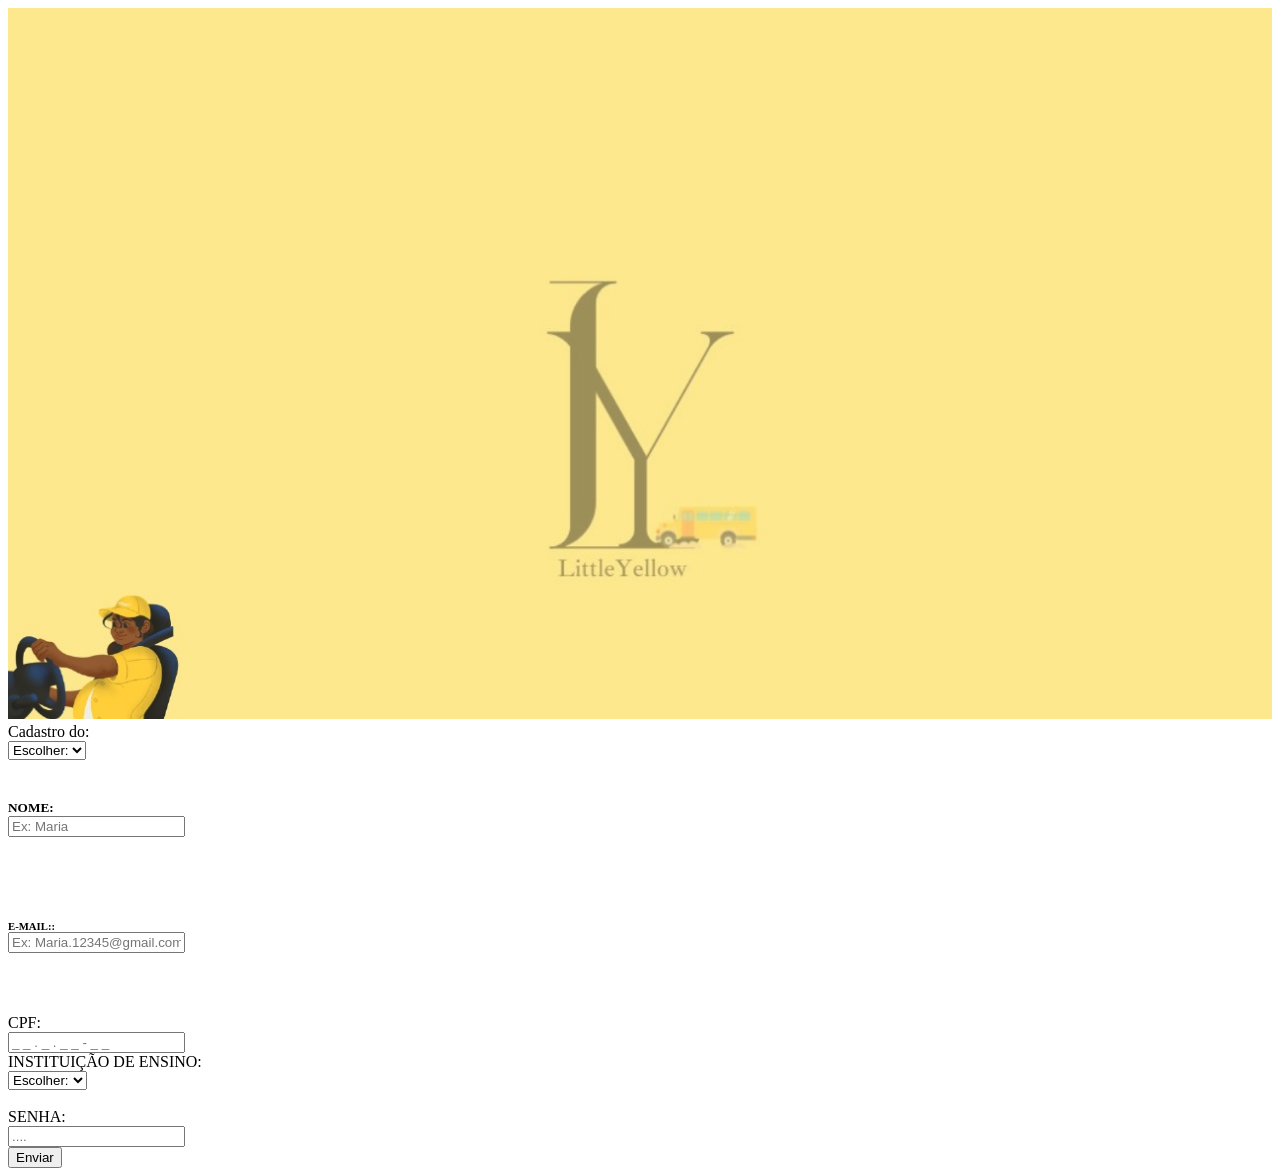
==== cadastroDiscente.html @ dbf595ff "versão html" ====
<!DOCTYPE html>
<html lang="pt-br">
<head>
    <meta charset="UTF-8">
    <meta name="viewport" content="width=device-width, initial-scale=1.0">
    <title>Tela 6</title>
</head>
<body>
    <img src = "fundogeral.jpeg" 
    width="100%" heigh="100%";>
    <div class = "Escolher\Discente/mostorista"></div>
    <div class = "Discente/motorista">
        <label for="Cadastro do">Cadastro do:</label><br>
        <select id="Cadastro do" onchange="verificarEscolha()"><br>
        <option value="" selected disabled>Escolher:</option>
        <option value ="Discente"> Discente</option>
        <option value ="Motorista"> Motorista</option>
        </select><br><br>
    </div>
    <div class = "Nome/e-mail/CPF\cadastro">
        <form action="">
            <h5 id="nome"> <label for="fname">NOME:</label><br>
            <input type="text" id="fname" name="fname" required placeholder="Ex: Maria"></h5><br><br>
            <h6 id="seuemail"> <label for="fname">E-MAIL::</label><br>
            <input type="text" id="fname" name="fname" required placeholder="Ex: Maria.12345@gmail.com"></h6><br><br>
            <label for="lname">CPF:</label><br>
            <input  id="lname" name="lname" required placeholder="_ _ . _ . _ _ - _ _">
            <div class = "Escolher">
                <label for="escolher">INSTITUIÇÃO DE ENSINO:</label><br>
                <select id="escolher" onchange="verificarEscolha2()"><br>
                <option value="" selected disabled>Escolher:</option>
                <option value ="Opção1"> Colégio 1</option>
                <option value ="Opção2"> Colégio 2</option>
                <option value ="Opção3"> Colégio 3</option>
                </select></h7><br><br>
            </div>
            <div class = "senha\cadastro">
            <h7 id="nome"> <label for="fname">SENHA:</label><br>
            <input type="text" id="fname" name="fname" required placeholder="...."></h7><br>
            </div>
            <div class = "Enviar.do.discente">
                <h8><button>Enviar</button></h8>
            </div>
        </form> 
    </div>

</body>
</html>
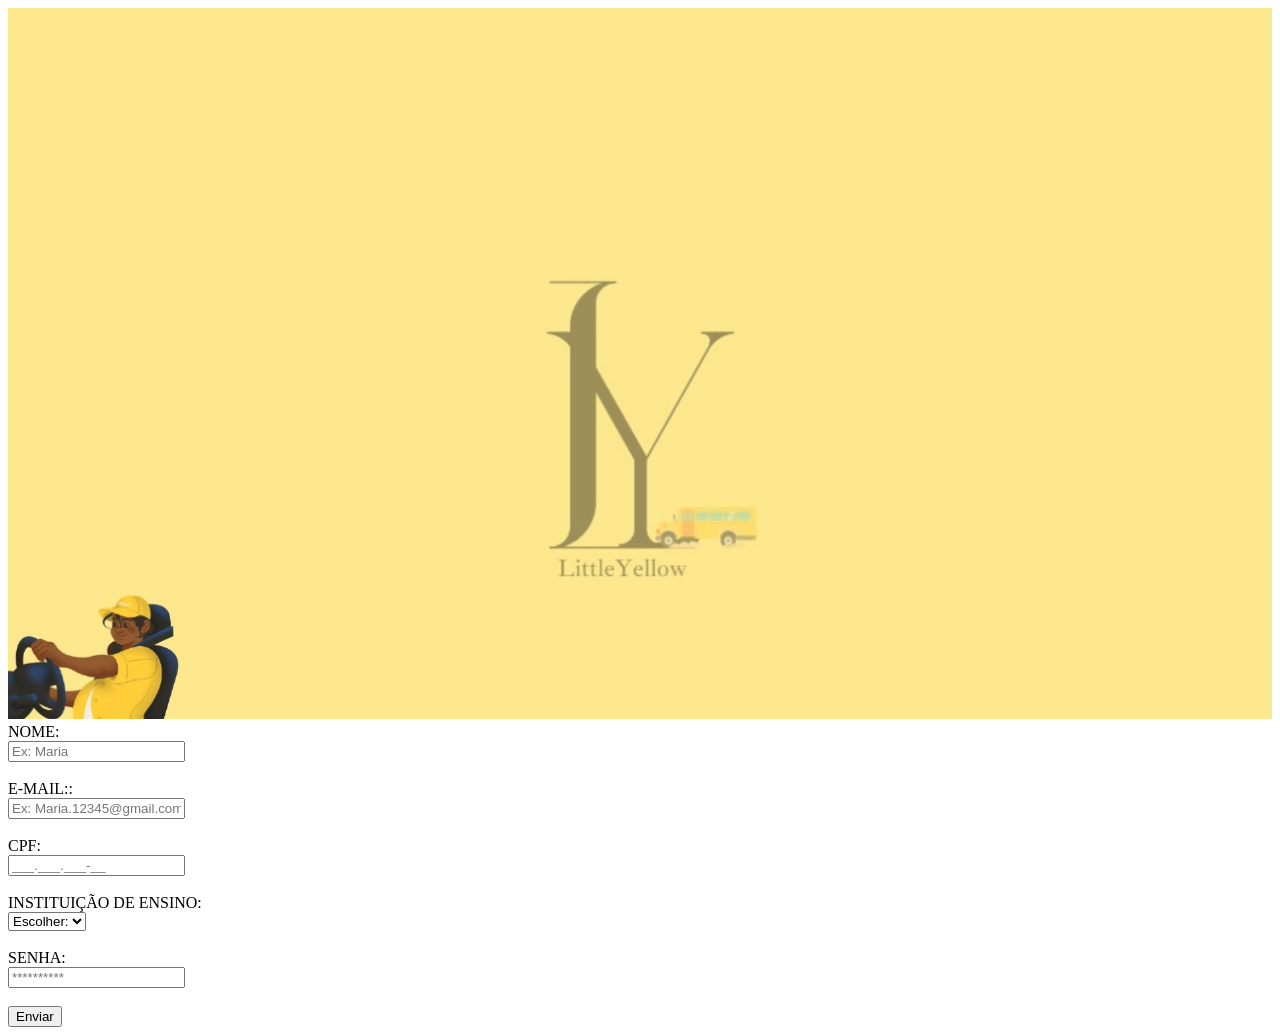
==== commit 884db641: "versão Javascript" ====
--- a/cadastroDiscente.html
+++ b/cadastroDiscente.html
@@ -3,46 +3,40 @@
 <head>
     <meta charset="UTF-8">
     <meta name="viewport" content="width=device-width, initial-scale=1.0">
-    <title>Tela 6</title>
+    <title>Cadastro do Discente</title>
 </head>
 <body>
     <img src = "fundogeral.jpeg" 
     width="100%" heigh="100%";>
-    <div class = "Escolher\Discente/mostorista"></div>
-    <div class = "Discente/motorista">
-        <label for="Cadastro do">Cadastro do:</label><br>
-        <select id="Cadastro do" onchange="verificarEscolha()"><br>
-        <option value="" selected disabled>Escolher:</option>
-        <option value ="Discente"> Discente</option>
-        <option value ="Motorista"> Motorista</option>
-        </select><br><br>
-    </div>
-    <div class = "Nome/e-mail/CPF\cadastro">
-        <form action="">
-            <h5 id="nome"> <label for="fname">NOME:</label><br>
-            <input type="text" id="fname" name="fname" required placeholder="Ex: Maria"></h5><br><br>
-            <h6 id="seuemail"> <label for="fname">E-MAIL::</label><br>
-            <input type="text" id="fname" name="fname" required placeholder="Ex: Maria.12345@gmail.com"></h6><br><br>
-            <label for="lname">CPF:</label><br>
-            <input  id="lname" name="lname" required placeholder="_ _ . _ . _ _ - _ _">
+    <div class = "cadastroD">
+        <form action="login.html" name="aluno" onsubmit="cadastroConcluido()">
+            
+            <label for="nomeD" id="nomeD">NOME:</label><br>
+            <input type="text" id="nomeD" name="nomeD" placeholder="Ex: Maria" required><br><br>
+
+            <label for="emailD" id="emailD">E-MAIL::</label><br>
+            <input type="email" id="emailD" name="emailD" placeholder="Ex: Maria.12345@gmail.com" required><br><br>
+
+            <label for="CPFD" id="CPFD">CPF:</label><br>
+            <input type="number" id="CPFD" name="CPFD" placeholder="___.___.___-__" required> <br> <br>
+            
             <div class = "Escolher">
                 <label for="escolher">INSTITUIÇÃO DE ENSINO:</label><br>
-                <select id="escolher" onchange="verificarEscolha2()"><br>
-                <option value="" selected disabled>Escolher:</option>
-                <option value ="Opção1"> Colégio 1</option>
-                <option value ="Opção2"> Colégio 2</option>
-                <option value ="Opção3"> Colégio 3</option>
-                </select></h7><br><br>
+                <select id="escolher" name="escolha2" onchange="verificarEscolha2()" required><br>
+                    <option value="" selected disabled>Escolher:</option>
+                    <option value ="Opção1"> IFBA</option>
+                    <option value ="Opção2"> CETEP</option>
+                    <option value ="Opção3"> Núbia</option>
+                </select><br><br>
             </div>
-            <div class = "senha\cadastro">
-            <h7 id="nome"> <label for="fname">SENHA:</label><br>
-            <input type="text" id="fname" name="fname" required placeholder="...."></h7><br>
-            </div>
-            <div class = "Enviar.do.discente">
-                <h8><button>Enviar</button></h8>
-            </div>
+
+            <label for="senhaD" id="senhaD">SENHA:</label><br>
+            <input type="password" id="senhaD" name="senhaD" placeholder="**********" required><br><br>
+
+            <button type="submit">Enviar</button>
         </form> 
     </div>
 
 </body>
-</html>+</html>
+<script src="script.js"></script>
